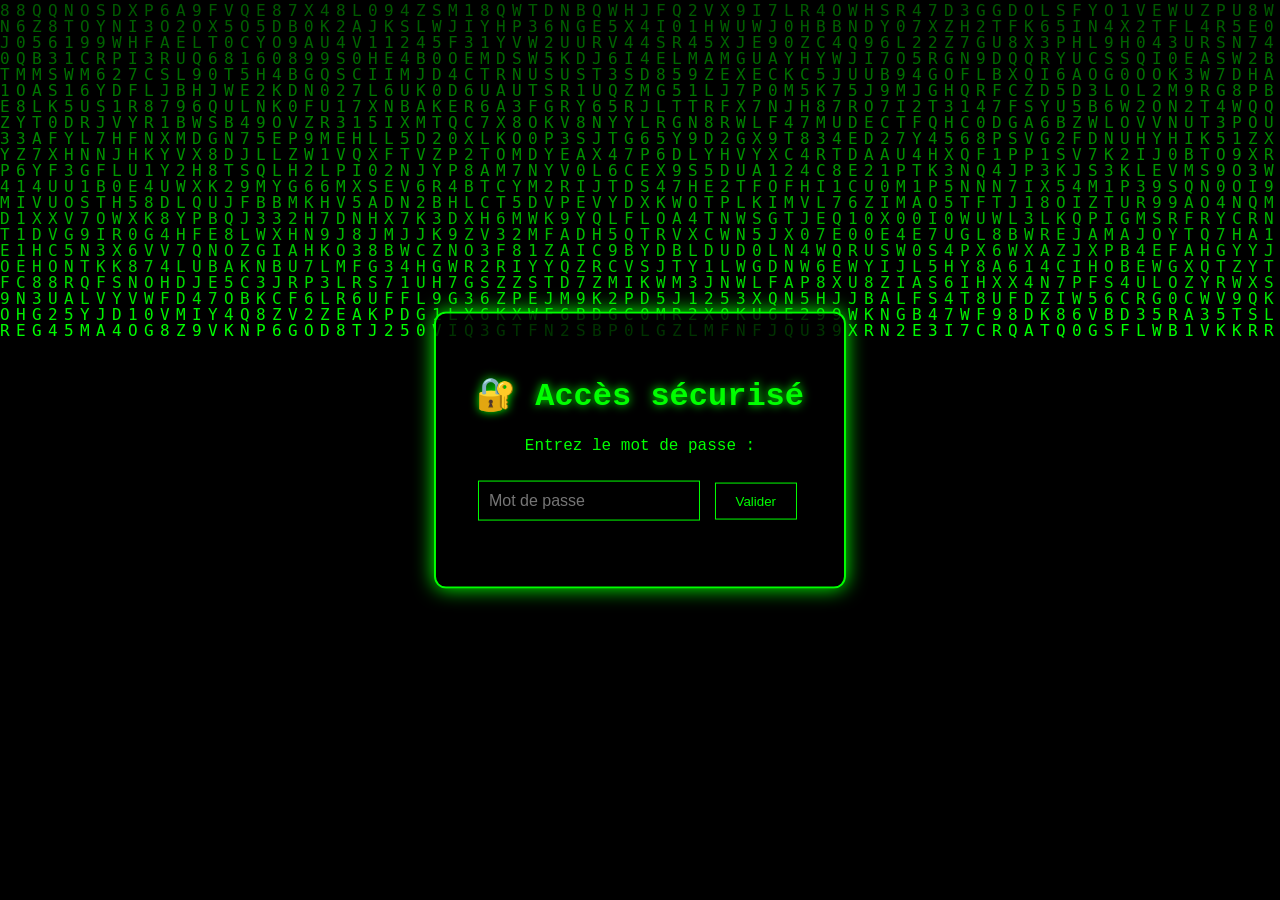
==== index.html @ 4d516bad "Add files via upload" ====
<!DOCTYPE html>
<html lang="fr">
<head>
<meta charset="UTF-8">
<title>Portail Sécurisé</title>
<link rel="stylesheet" href="style.css">
</head>
<body>

<canvas id="matrix"></canvas>

<div class="box">
    <h1>🔐 Accès sécurisé</h1>
    <p>Entrez le mot de passe :</p>
    <input type="password" id="password" placeholder="Mot de passe">
    <button id="validate">Valider</button>
    <p id="message"></p>
    <div id="buttons" style="display:none;">
        <button onclick="window.location.href='rapport.html'">Rapport</button>
        <button onclick="window.location.href='fiche.html'">Fiche</button>
    </div>
</div>

<script src="script.js"></script>
</body>
</html>
---- style.css ----
body {
    margin:0;
    padding:0;
    background:black;
    font-family: 'Courier New', monospace;
    color:#00ff00;
    overflow:hidden;
}

canvas {
    display:block;
    position:absolute;
    top:0;
    left:0;
}

.box {
    position:absolute;
    top:50%;
    left:50%;
    transform:translate(-50%,-50%);
    background:rgba(0,0,0,0.8);
    border:2px solid #00ff00;
    padding:40px;
    text-align:center;
    box-shadow:0 0 20px #00ff00;
    border-radius:12px;
}

input {
    padding:10px;
    margin:10px 0;
    background:black;
    border:1px solid #00ff00;
    color:#00ff00;
    font-size:16px;
}

button {
    padding:10px 20px;
    margin:5px;
    background:black;
    border:1px solid #00ff00;
    color:#00ff00;
    cursor:pointer;
    transition:0.3s;
}

button:hover {
    background:#00ff00;
    color:black;
}

h1 {
    text-shadow:0 0 10px #00ff00;
}
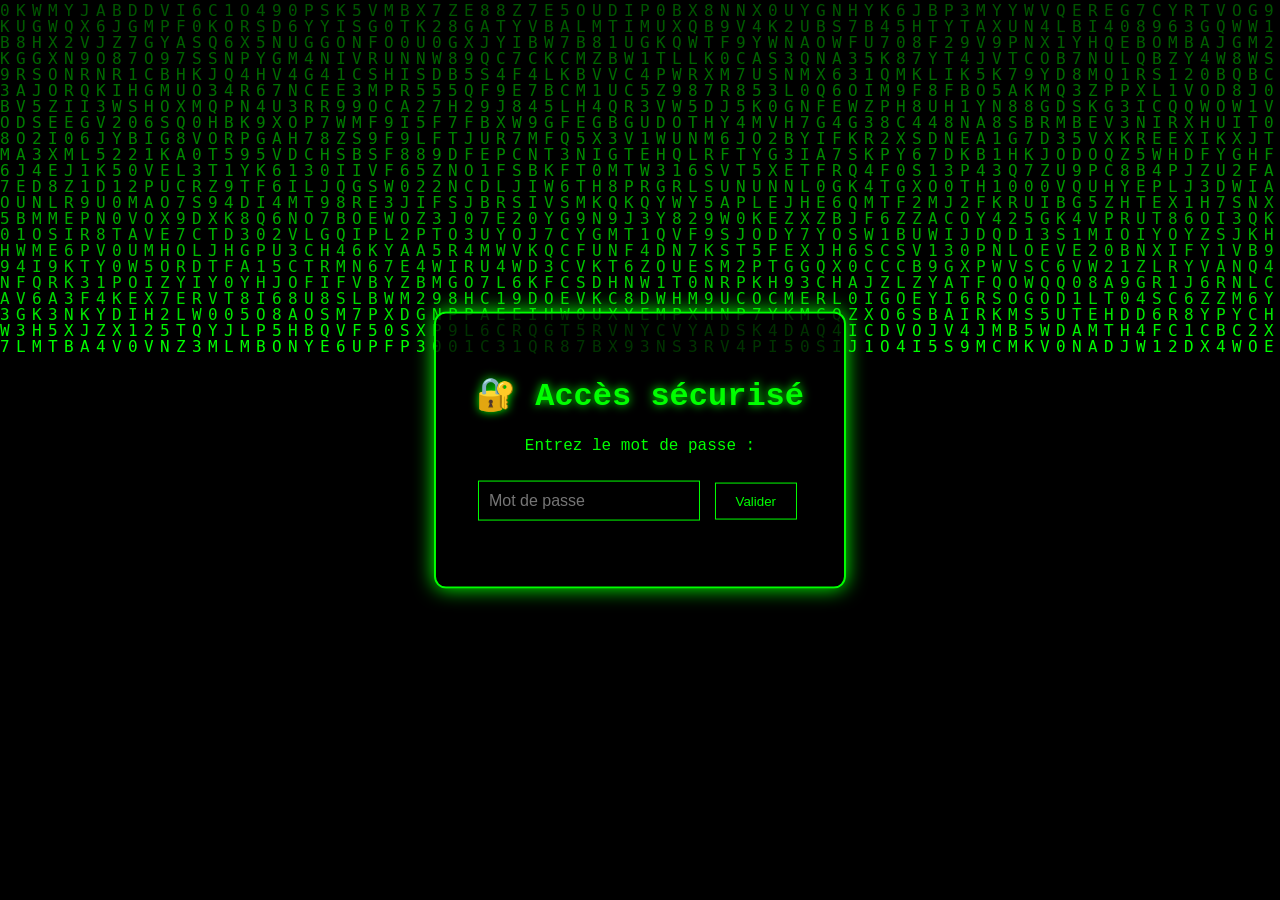
==== commit d4339998: "Add files via upload" ====
--- a/index.html
+++ b/index.html
@@ -15,9 +15,10 @@
     <input type="password" id="password" placeholder="Mot de passe">
     <button id="validate">Valider</button>
     <p id="message"></p>
+
     <div id="buttons" style="display:none;">
-        <button onclick="window.location.href='rapport.html'">Rapport</button>
-        <button onclick="window.location.href='fiche.html'">Fiche</button>
+        <button onclick="window.location.href='rapports.html'">Rapports</button>
+        <button onclick="window.open('https://sites.google.com/view/gdabravo/accueil', '_blank')">Fiches</button>
     </div>
 </div>
 
